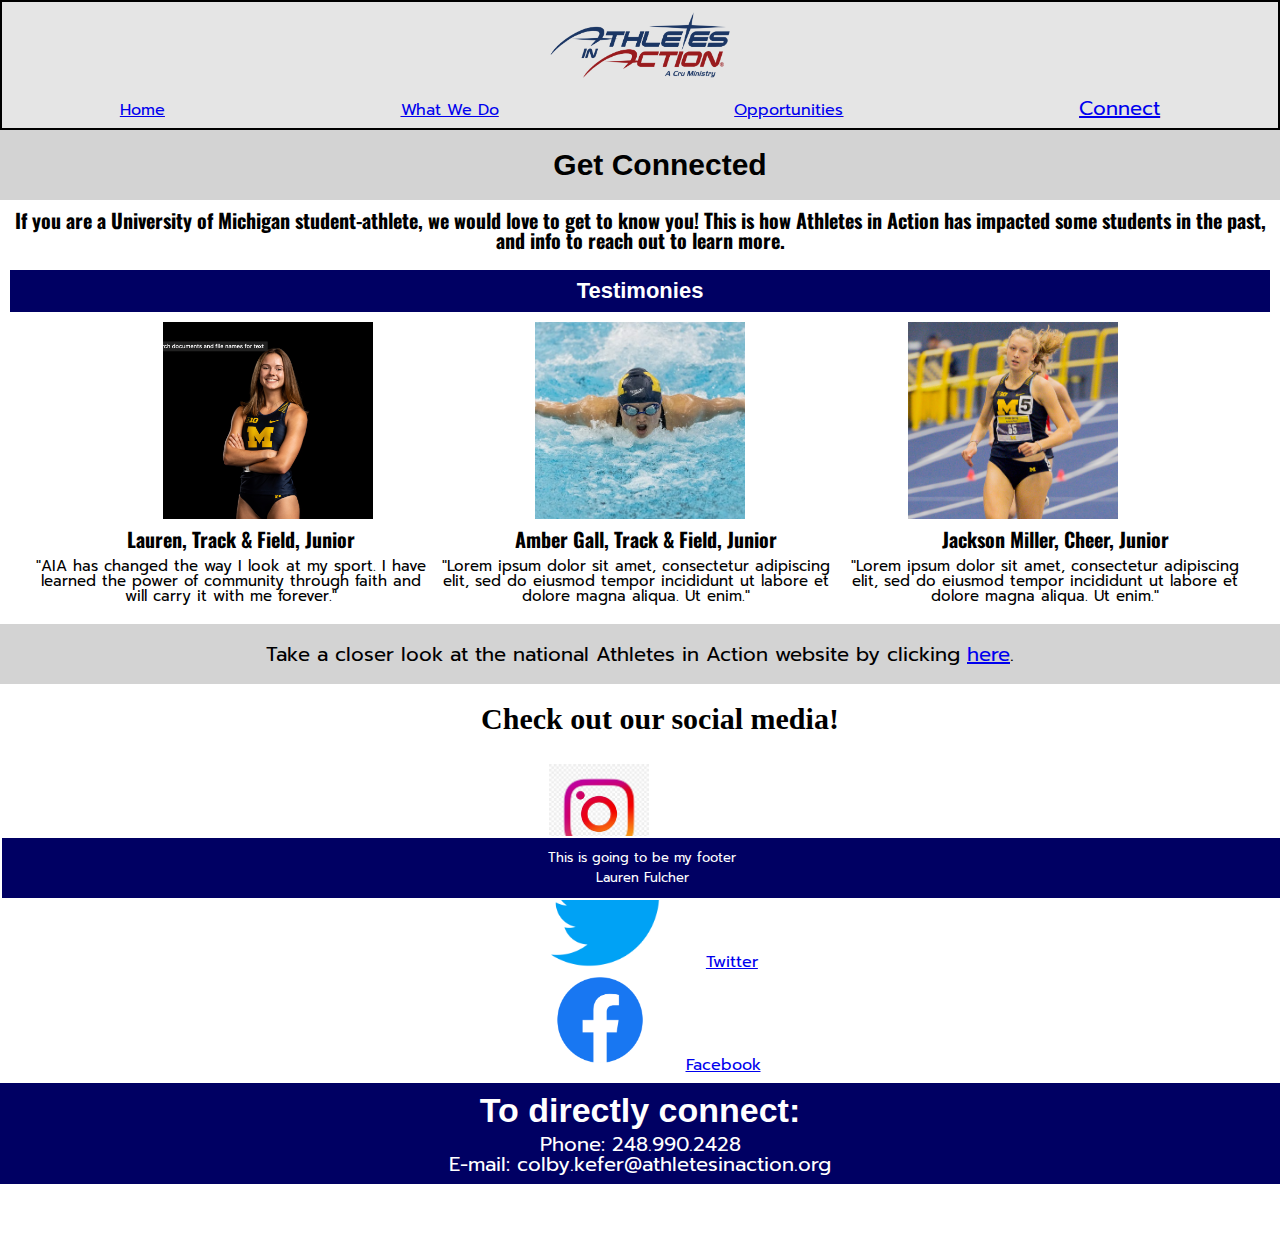
==== contact.html @ 7e398cbe "Add files via upload" ====
<!DOCTYPE html>
<html lang="en">
  <head>
    <meta charset="UTF-8">
    <link href="https://fonts.googleapis.com/css2?family=Oswald:wght@256;300&display=swap" rel="stylesheet">
    <link href="https://fonts.googleapis.com/css2?family=Prompt:wght@300&display=swap" rel="stylesheet">
    <link rel="stylesheet" type="text/css" href="css/html5reset.css">
    <link rel="stylesheet" type="text/css" href="css/style.css">
    <title>Connect</title>
  </head>

  <body class="contact_body">
    <a class = "skip" href="#skip">Skip to Main Content</a>
    <header id="main">
      <img src="imgs/logo.png" alt="" id = "logo">
      <nav>
        <ul class="nav_links">
          <li class="nav_item"><a href = "index.html">Home</a> </li>
          <li class="nav_item"><a href = "what_we_do.html">What We Do</a></li>
          <li class="nav_item"><a href = "opportunities.html">Opportunities</a></li>
          <li class="nav_item" id="nav_item_cur"><a href = "#skip">Connect</a> </li>
        </ul>
      </nav>
      
    </header>
    <main class="connect_container" id="skip">
       <h1 class="connect_header">Get Connected</h1>
       <h2 class="connect_subhead">If you are a University of Michigan student-athlete, we would love to get to know you! This is how Athletes in Action has impacted some students in the past, and info to reach out to learn more.</h2>
       <h3 class="test_titles">Testimonies</h3>
       
       <div class="test_pics">
          <img src="imgs/lauren.jpg" alt="" id = "lauren">
          <img src="imgs/other2.jpg" alt="" id = "other1">
          <img src="imgs/other1.jpg" alt="" id = "other2">
       </div>

       <div class="testimonies">
          <div class="lauren_test">
            <h1 class="lauren_test_head">Lauren, Track & Field, Junior</h1>
            <p class="lauren_words">"AIA has changed the way I look at my sport. I have learned the power of community through faith and will carry it with me forever."</p>
          </div>
          <div class="amber_test">
            <h1 class="other1_test_head">Amber Gall, Track & Field, Junior</h1>
            <p class="other1_words">"Lorem ipsum dolor sit amet, consectetur adipiscing elit, sed do eiusmod tempor incididunt ut labore et dolore magna aliqua. Ut enim."</p>
          </div>
          <div class="final_test">
            <h1 class="other2_test_head">Jackson Miller, Cheer, Junior</h1>
            <p class="other2_words">"Lorem ipsum dolor sit amet, consectetur adipiscing elit, sed do eiusmod tempor incididunt ut labore et dolore magna aliqua. Ut enim."</p>
          </div>
        </div>

        <div class="website_bit">Take a closer look at the national Athletes in Action website by clicking <a href="https://athletesinaction.org/">here</a>.</div>

        <h1 class="checkout">Check out our social media!</h1>
        
        <div class="socials">
          <div class="insta">
            <img src="imgs/insta.jpg" alt="" id = "insta">
            <a class="instagram" href="https://www.instagram.com/michiganaia/">Instagram</a>
          </div>
          <div class="twitter">
            <img src="imgs/twitter.jpg" alt="" id = "twitter">
            <a class="twitter" href="https://twitter.com/AIAusa">Twitter</a>
          </div>
          <div class="facebook">
            <img src="imgs/facebook.jpg" alt="" id = "facebook">
            <a class="facebook" href="https://www.facebook.com/athletesinaction">Facebook</a>
          </div>
        </div> 

        <div class="final_contact">
          <h1 class="reach_out">To directly connect:</h1>
          <p class="phone">Phone: 248.990.2428</p>
          <p class="email">E-mail: colby.kefer@athletesinaction.org</p>

        </div>

        <div class="spacer"></div>
    </main>
    <footer>
      <p class="foot1">This is going to be my footer</p>
      <p class="footname">Lauren Fulcher</p>
    </footer>
  </body>
</html>
---- css/style.css ----
body {
    /*background-image:url("../imgs/index_background.jpeg");*/
    background-attachment: fixed;
    background-color: white;
    background-repeat: no-repeat;
    background-position-x: 50%;
    font-family: 'Prompt', sans-serif;
}

body::before {
    opacity: 0.5;
}

body > header {
    /*background-image: linear-gradient(rgba(0, 0, 95, 0.479), white);*/
    background-color:rgba(0, 0, 0, 0.1);
    border:black 2px solid;
    display: flex;
    flex-direction: column;
    align-items: center;
    justify-content: space-between;
}

nav {
    width: 100%;
}

.nav_links {
   display:flex;
   flex-direction: row;
   justify-content:space-between;
   text-decoration: underline #FF3028;
   font-family: 'Prompt';
}

.nav_item {
    margin:10px;
    color:rgb(0, 0, 87);
}

.nav_item:hover {
    font-size: 20px;
}

a:visited {
    color: rgb(0, 0, 87);
}

#nav_item_cur {
    font-size:20px;
} 

header .nav_links {
    display: flex;
    flex-direction: row;
    justify-content: space-around;
    align-items: flex-end;
}

#logo {
    justify-content: flex-start;
    align-items: flex-start;
    margin: 10px;
    width: 180px;
}

a.skip{
    background: white;
    left: 0;
    padding: 6px;
    position: absolute;
    top: -40px;
    -webkit-transition: top 1s ease-out;
    transition: top 1s ease-out;
    z-index: 1;
  }
  
  a.skip:focus{
    top:10px;
    color: black;
    text-decoration-style: solid;
  }

h1 {
    width: 100%;
    font-family: Impact, Haettenschweiler, 'Arial Narrow Bold', sans-serif;
    font-size:50px;
    text-align:center;
    line-height:1;
}

.bigheadLine1 {
    margin-top: 20px;;
}

.bigheadLine1, .bigheadLine2, .bigheadLine3 {
    position: relative;
    animation-name: fade-in;
    animation-duration: 3s;
    animation-iteration-count: 1;
    color: white;
    width: 100%;
    background-color:rgb(0, 0, 99);

}

@keyframes fade-in {
    from {
        font-size: 5px;
        color: rgb(0, 0, 99);
    }
    to {
        color: white;
        font-size: 50px;
    }
}

.subheader {
    position:relative;
    text-align:center;
    font-family: 'Oswald';
    top: 23px;
    color:rgb(0, 0, 99);
    font-size:25px;
    width: 100%;
}

.pics_cont {
    display: grid;
    grid-template-columns: repeat(3, 1fr);
    grid-template-rows: 1px 350px 350px 40px 350px 70px 100px;
    grid-row-gap: 50px;
    grid-column-gap: 30px;
    padding-right: 30px;
    padding-left: 30px;
}

div.phys_img {
    grid-column: 1 / span 2;
    grid-row: 2 / span 1;
    overflow: hidden;
    box-shadow: 0 4px 8px 0 rgba(0,0,0,0.5);
}

div.phys_img img, div.ment_img img, div.spirit_img img {
    width: 100%;
    height: 100%;
    object-fit: cover;
}

div.phys_head {
    grid-column: 2 / span 2;
    grid-row: 2 / span 1;
    font-family: Impact;
    font-size: 45px;
    background-color: rgb(0, 0, 99);
    color: white;
    text-align: center;
    margin: auto;
    z-index: 1;
    box-shadow: 0 4px 8px 0 rgba(0,0,0,0.5);
    width: 100%;
}

div.ment_img {
    grid-column: 2 / span 2;
    grid-row: 3 / span 1;
    overflow: hidden;
    width: 100%;
    height: 100%; 
    object-fit: cover;
    box-shadow: 0 4px 8px 0 rgba(0,0,0,0.5);
}

div.ment_head {
    grid-column: 1 / span 2;
    grid-row: 3 / span 1;
    font-family: Impact;
    font-size: 45px;
    background-color: rgb(0, 0, 99);
    color: white;
    text-align: center;
    margin: auto;
    z-index: 1;
    box-shadow: 0 4px 8px 0 rgba(0,0,0,0.5);
    width: 100%;
}

.spirit {
    grid-column: 1 / -1;
    grid-row: 4 / span 1;
    font-size: 45px;
    font-family: Impact, Haettenschweiler, 'Arial Narrow Bold', sans-serif;
    color: white;
    background-color: rgb(0, 0, 99);
    text-align: center;
    margin: auto;
    box-shadow: 0 4px 8px 0 rgba(0,0,0,0.5);
    width: 100%;
}

/*BEGIN FLIP TRIAL*/
.flip-card {
    grid-column: 1 / -1;
    grid-row: 5 / span 1;
    width: 100%;
    height: 100%;
    object-fit: cover;
    perspective: 1000px;
}
  
.flip-card-inner {
    position: relative;
    width: 100%;
    height: 100%;
    text-align: center;
    transition: transform 0.6s;
    transform-style: preserve-3d;
    box-shadow: 0 4px 8px 0 rgba(0,0,0,0.5);
}
  
.flip-card:hover .flip-card-inner {
    transform: rotateY(180deg);
}
  
.flip-card-front, .flip-card-back {
    position: absolute;
    width: 100%;
    height: 100%;
    -webkit-backface-visibility: hidden;
    backface-visibility: hidden;
}
  
.flip-card-front {
    background-color: #bbb;
    color: black;
    overflow: hidden;
    width: 100%;
    height: 100%; 
    object-fit: cover;
}

.flip-card-front img {
    width: 100%;
    height: 100%; 
    object-fit: cover;
}
  
.flip-card-back {
    background-color: lightgray;
    color: rgb(0, 0, 99);
    font-family: "Oswald";
    transform: rotateY(180deg);
}

.flip-card-back h1 {
    font-family: "Oswald";
    padding-top: 60px;
    font-size: 40px;
}

.flip-card-back p {
    padding: 40px;
    font-size: 35px;
}

  /*END OF FLIP TRIAL*/

.descript {
    grid-column: 1 / -1;
    grid-row: 6 / span 1;
    font-family: "Oswald";
    color:rgb(0, 0, 99);
    font-size: 30px;
    text-align: center;
}

footer {
    position: fixed;
    bottom: 0px;
    height: 40px;
    background-color: rgb(0, 0, 99);
    color: white;
    width: 100%;
    border: white 2px solid;
    text-align: center;
    padding-top: 10px;
    padding-bottom: 10px;
    line-height: 20px;
    font-size: 13px;
}

/*below is style for what we do page*/

.wwdo {
    background-image: none;
    background-color:white;
} /*rgba(200, 160, 0, 0.3);*/

.container {
    padding: 10px;
    display: grid;
    grid-template-columns: 50px 1fr 1fr;
    grid-template-rows: repeat(9, 150px) 80px 240px 50px;
    grid-row-gap: 20px;
    font-size:17px;
}

.container > img {
    width: 100%;
    height: 100%;
}

.wwdo_head {
    grid-column: 1 / -1;
    grid-row: 1 / span 1;
    font-family: Impact, Haettenschweiler, 'Arial Narrow Bold', sans-serif;
    font-size: 50px;
    color: white;
    padding-top: 50px;
    text-align: center;
    background-color: rgb(0, 0, 99);
    border: black 3px solid;
    box-shadow: 0 4px 8px 0 rgba(0,0,0,0.5);
}
/*first row*/
.one_header {
    grid-column: 1 / span 1;
    grid-row: 2 / span 1;
    background-color:black;
}

.purpose_word {
    transform: rotate(-90deg);
    transform-origin: 68px 60px;
    color: white;
    font-family: Impact, Haettenschweiler, 'Arial Narrow Bold', sans-serif;
    font-size: 30px;
}

div.one_img {
    grid-column: 2;
    overflow: hidden;
    grid-row: 2 / span 1;
    border-top: black 3px solid;
    border-bottom: black 3px solid;
}

div.one_img img {
    object-fit: cover;
    width: 100%;
    max-height: 100%;
}

.one_text {
    grid-column: 3;
    grid-row: 2 / span 1;
    background-color: rgba(255, 255, 255, 0.4);
    border-top: black 3px solid;
    border-bottom: black 3px solid;
    border-right: black 3px solid;
    padding: 7px;
}
/*second row*/
.two_header {
    grid-column: 1 / span 1;
    grid-row: 3 / span 1;
    background-color:black;
}

.meeting_word {
    transform: rotate(-90deg);
    transform-origin: 69px 60px;
    color: white;
    font-family: Impact, Haettenschweiler, 'Arial Narrow Bold', sans-serif;
    font-size: 30px;
}

div.two_img {
    grid-column: 2;
    overflow: hidden;
    grid-row: 3 / span 1;
    border-top: black 3px solid;
    border-bottom: black 3px solid;
}

div.two_img img {
    object-fit: cover;
    width: 100%;
    max-height: 100%;
}

.two_text {
    grid-column: 3;
    grid-row: 3 / span 1;
    background-color: rgba(255, 255, 255, 0.4);
    border-top: black 3px solid;
    border-bottom: black 3px solid;
    border-right: black 3px solid;
    padding: 7px;
}
/*third row*/
.three_header {
    grid-column: 1 / span 1;
    grid-row: 4 / span 1;
    background-color:black;
}

.dgroup_word {
    transform: rotate(-90deg);
    transform-origin: 69px 60px;
    color: white;
    font-family: Impact, Haettenschweiler, 'Arial Narrow Bold', sans-serif;
    font-size: 30px;
}

div.three_img {
    grid-column: 2;
    overflow: hidden;
    grid-row: 4 / span 1;
    border-top: black 3px solid;
    border-bottom: black 3px solid;
}

div.three_img img {
    object-fit: cover;
    width: 100%;
    max-height: 100%;
}

.three_text {
    grid-column: 3;
    grid-row: 4 / span 1;
    background-color: rgba(255, 255, 255, 0.4);
    border-top: black 3px solid;
    border-bottom: black 3px solid;
    border-right: black 3px solid;
    padding: 7px;
}

/*fourth row*/
.four_header {
    grid-column: 1 / span 1;
    grid-row: 5 / span 1;
    background-color:black;
}

.detroit_word {
    transform: rotate(-90deg);
    transform-origin: 77px 67px;
    color: white;
    font-family: Impact, Haettenschweiler, 'Arial Narrow Bold', sans-serif;
    font-size: 24px;
}

div.four_img {
    grid-column: 2;
    overflow: hidden;
    grid-row: 5 / span 1;
    border-top: black 3px solid;
    border-bottom: black 3px solid;
}

div.four_img img {
    object-fit: cover;
    width: 100%;
    max-height: 100%;
}

.four_text {
    grid-column: 3;
    grid-row: 5 / span 1;
    background-color: rgba(255, 255, 255, 0.4);
    border-top: black 3px solid;
    border-bottom: black 3px solid;
    border-right: black 3px solid;
    padding: 7px;
}
/*fifth row*/
.five_header {
    grid-column: 1 / span 1;
    grid-row: 6 / span 1;
    background-color:black;
}

.ferry_word {
    transform: rotate(-90deg);
    transform-origin: 70px 60px;
    color: white;
    font-family: Impact, Haettenschweiler, 'Arial Narrow Bold', sans-serif;
    font-size: 30px;
}

div.five_img {
    grid-column: 2;
    overflow: hidden;
    grid-row: 6 / span 1;
    border-top: black 3px solid;
    border-bottom: black 3px solid;
}

div.five_img img {
    object-fit: cover;
    width: 100%;
    max-height: 100%;
}

.five_text {
    grid-column: 3;
    grid-row: 6 / span 1;
    background-color: rgba(255, 255, 255, 0.4);
    border-top: black 3px solid;
    border-bottom: black 3px solid;
    border-right: black 3px solid;
    padding: 7px;
}
/*sixth row*/
.six_header {
    grid-column: 1 / span 1;
    grid-row: 7 / span 1;
    background-color:black;
}

.camps_word {
    transform: rotate(-90deg);
    transform-origin: 65px 55px;
    color: white;
    font-family: Impact, Haettenschweiler, 'Arial Narrow Bold', sans-serif;
    font-size: 30px;
}

div.six_img {
    grid-column: 2;
    overflow: hidden;
    grid-row: 7 / span 1;
    border-top: black 3px solid;
    border-bottom: black 3px solid;
}

div.six_img img {
    object-fit: cover;
    width: 100%;
    max-height: 100%;
}

.six_text {
    grid-column: 3;
    grid-row: 7 / span 1;
    background-color: rgba(255, 255, 255, 0.4);
    border-top: black 3px solid;
    border-bottom: black 3px solid;
    border-right: black 3px solid;
    padding: 7px;
}
/*seventh row*/
.seven_header {
    grid-column: 1 / span 1;
    grid-row: 8 / span 1;
    background-color:black;
}

.occ_word {
    transform: rotate(-90deg);
    transform-origin: 55px 48px;
    color: white;
    font-family: Impact, Haettenschweiler, 'Arial Narrow Bold', sans-serif;
    font-size: 30px;
}

div.seven_img {
    grid-column: 2;
    overflow: hidden;
    grid-row: 8 / span 1;
    border-top: black 3px solid;
    border-bottom: black 3px solid;
}

div.seven_img img {
    object-fit: cover;
    width: 100%;
    max-height: 100%;
}

.seven_text {
    grid-column: 3;
    grid-row: 8 / span 1;
    background-color: rgba(255, 255, 255, 0.4);
    border-top: black 3px solid;
    border-bottom: black 3px solid;
    border-right: black 3px solid;
    padding: 7px;
}

/*eighth row*/
.eight_header {
    grid-column: 1 / span 1;
    grid-row: 9 / span 1;
    background-color:black;
}

.community_word {
    transform: rotate(-90deg);
    transform-origin: 76px 65px;
    color: white;
    font-family: Impact, Haettenschweiler, 'Arial Narrow Bold', sans-serif;
    font-size: 27px;
}

div.eight_img {
    grid-column: 2;
    overflow: hidden;
    grid-row: 9 / span 1;
    border-top: black 3px solid;
    border-bottom: black 3px solid;
}

div.eight_img img {
    object-fit: cover;
    width: 100%;
    max-height: 100%;
}

.eight_text {
    grid-column: 3;
    grid-row: 9 / span 1;
    background-color: rgba(255, 255, 255, 0.4);
    border-top: black 3px solid;
    border-bottom: black 3px solid;
    border-right: black 3px solid;
    padding: 7px;
}

.final_message {
    grid-column: 1 / -1;
    grid-row: 10;
    background-color: rgb(0, 0, 83);
    color: white;
    font-size: 16px;
    text-align: center;
    padding-top: 20px;
    box-shadow: 0 4px 8px 0 rgba(0,0,0,0.5);
}

.last_pic {
    grid-column: 1 / -1;
    grid-row: 11;
    box-shadow: 0 4px 8px 0 rgba(0,0,0,0.5);
}

.last_pic img {
    width: 100%;
    height: 100%;
    background-position: center;
    overflow: hidden;
    object-fit: cover;
}

/*below is style for opportunities page*/

.opp_body {
    background-image: none;
    background-color:white;
}

.opp_container {
    display: grid;
    grid-template-columns: 1fr 1fr;
    grid-template-rows: 100px 50px 75px repeat(4, 200px) 80px;
    grid-row-gap: 20px;
    grid-column-gap: 30px;
    padding: 10px;
}

.opp_header, .international, .stateside {
    font-family: Impact, Haettenschweiler, 'Arial Narrow Bold', sans-serif;
    text-align: center;
    color: white;
}

.opp_header {
    grid-column: 1 / -1;
    grid-row: 1;
    color: rgb(0, 0, 99);
    font-size: 60px;  
    padding: 25px;  
}

.international, .stateside {
    font-size: 25px;
    padding: 10px;
    background-color:rgb(0, 0, 87);
    border-radius: 10px;
    box-shadow: 0 4px 8px 0 rgba(0,0,0,0.5);
}

.international {
    grid-column: 1;
    grid-row: 2;
}

.stateside {
    grid-column: 2;
    grid-row: 2;
}

.inter_subhead {
    padding-left: 10px;
    grid-column: 1;
    grid-row: 3;
    text-align: left;
}

.state_subhead {
    padding-right: 10px;
    grid-column: 2;
    grid-row: 3;
    text-align: right;
}

.east_asia, .jamaica, .puerto_rico, .south_africa, .gulf_shores, .la, .xenia {
    background-position: center;
    background-size: 100%;
    font-family: Impact, Haettenschweiler, 'Arial Narrow Bold', sans-serif;
    text-align: center;
    padding-top: 90px;
    color: white;
    border: black 2px solid;
    border-radius: 10px;
    box-shadow: 0 4px 8px 0 rgba(0,0,0,0.5);
}

.east_asia_word, .jamaica_word, .puerto_rico_word, .south_africa_word, .gulf_word, .la_word, .xenia_word {
    background-color: black;
    font-size: 27px;
}

.east_asia {
    grid-row: 4;
    grid-column: 1;
    background-image: url("../imgs/east_as.jpg");
}

.jamaica {
    grid-row: 5;
    grid-column: 1;
    background-image: url("../imgs/jamaica.jpg");
}

.puerto_rico {
    grid-row: 6;
    grid-column: 1;
    background-image: url("../imgs/puerto.jpg");
}

.south_africa {
    grid-row: 7;
    grid-column: 1;
    background-image: url("../imgs/safrica.jpg");
}

.gulf_shores {
    grid-row: 4;
    grid-column: 2;
    background-image: url("../imgs/gulf_shores.jpg");
}

.la {
    grid-row: 5;
    grid-column: 2;
    background-image: url("../imgs/la.jpg");
}

.xenia {
    grid-row: 6;
    grid-column: 2;
    background-image: url("../imgs/xenia.jpg");
}


/*below is style for contact page*/

.contact_body {
    background-image: none;
    background-color:white;
}

.connect_container {
    display: flex;
    flex-direction: column;
    flex-wrap: nowrap;
    justify-content: space-around;
}

.connect_header {
    height: 10%;
    padding: 20px;
    font-family: Impact, Haettenschweiler, 'Arial Narrow Bold', sans-serif;
    font-size: 30px;
    text-align: center;
    background-color: lightgray;
}

.connect_subhead {
    height: 7%;
    padding: 10px;
    font-family: "Oswald";
    font-size: 20px;
    text-align: center;
    background-color:rgba(255, 255, 255, 0.4);
}

.test_pics {
    display: flex;
    flex-direction: row;
    justify-content: space-evenly;
}

.test_pics img {
    width: 210px;
    object-fit: cover;
}

.test_titles {
    margin: 10px;
    padding: 10px;
    font-family:Impact, Haettenschweiler, 'Arial Narrow Bold', sans-serif;
    font-size: 22px;
    text-align: center;
    background-color: rgb(0, 0, 99);
    color: white;
}

.testimonies {
    padding-right: 30px;
    padding-left: 30px;
    padding-bottom: 20px;
    display: flex;
    flex-direction: row;
    text-align: center;
    align-items: flex-end;
    font-size: 25px;
    font-family: "Prompt";
    font-size: 15px;
}

.testimonies h1 {
    padding: 10px;
    font-size: 20px;
    font-family: "Oswald";
}

.website_bit {
    padding: 20px;
    background-color: lightgray;
    text-align: center;
    font-family: "Prompt";
    color: black;
    font-size: 20px;
}

.checkout {
    padding: 20px;
    text-align: center;
    font-family: Impact;
    font-size: 30px;
}

.socials {
    display: flex;
    flex-direction: column;
    padding: 10px;
    justify-content: space-evenly;
    align-items: center;
}

.socials img {
    height: 100px;
}

.final_contact {
    padding: 10px;
    text-align: center;
    font-size: 20px;
    background-color: rgb(0, 0, 99);
    color: white;
}

.final_contact h1 {
    font-size: 34px;
    padding-bottom: 7px;
}

.spacer {
    height: 65px;
}
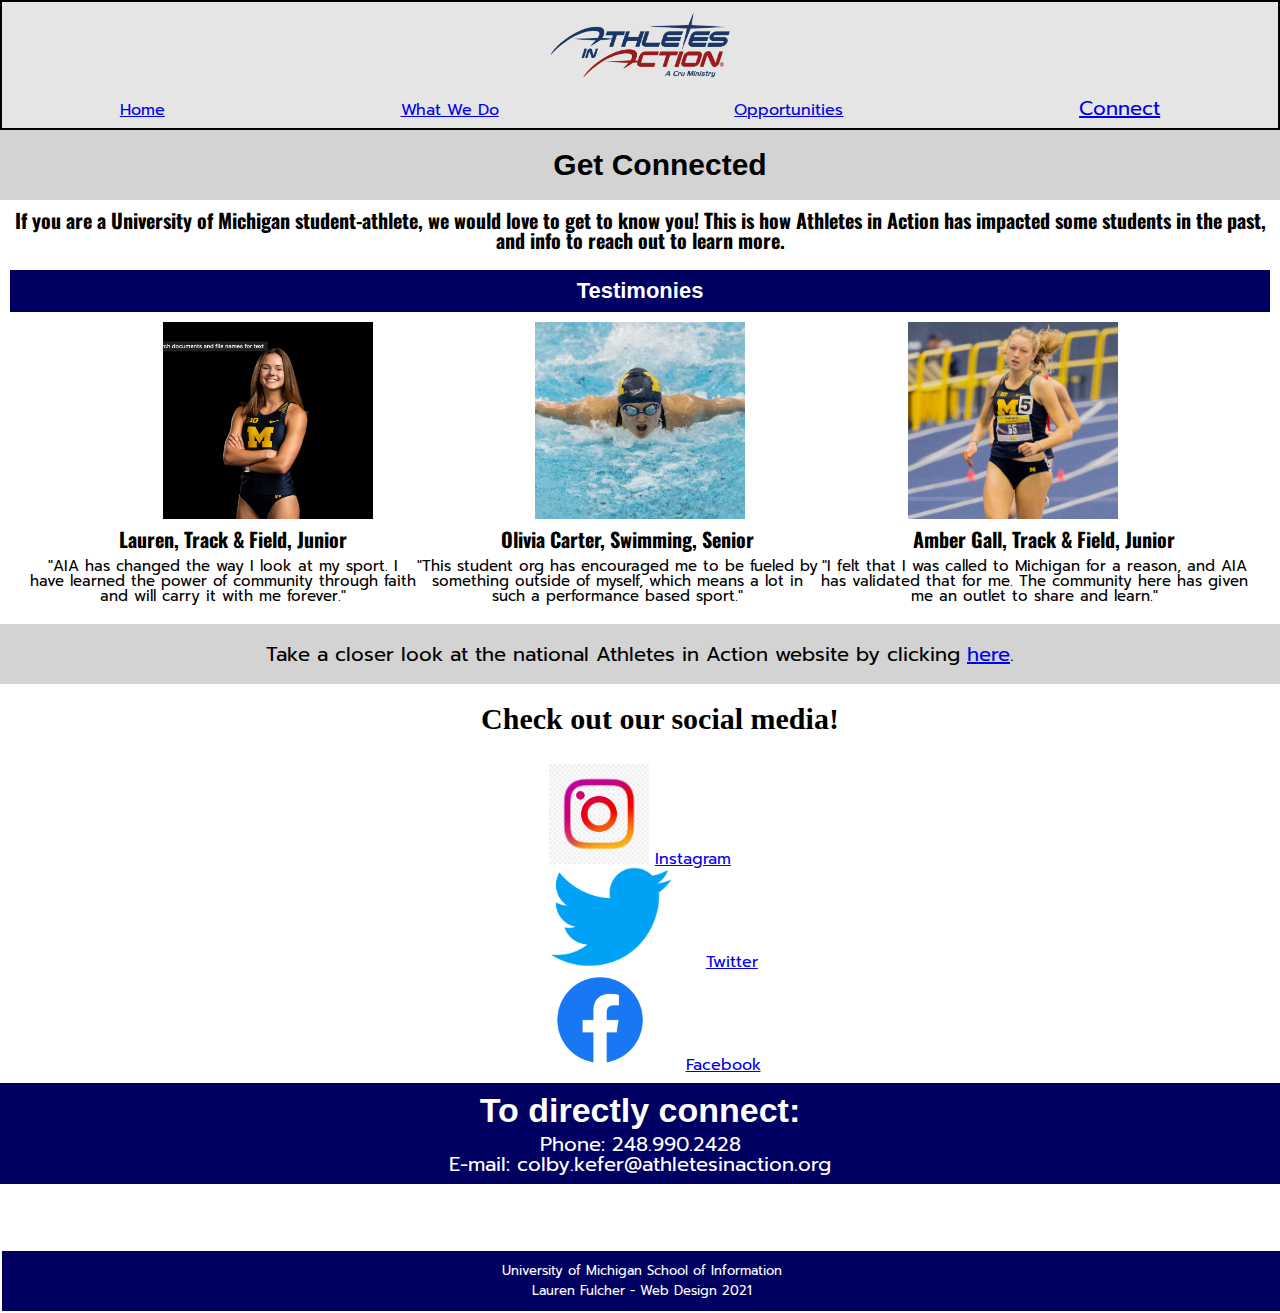
==== commit 83052ad3: "Add files via upload" ====
--- a/contact.html
+++ b/contact.html
@@ -2,6 +2,7 @@
 <html lang="en">
   <head>
     <meta charset="UTF-8">
+    <meta name="viewport" content="width=device-width, initial-scale=1.0">
     <link href="https://fonts.googleapis.com/css2?family=Oswald:wght@256;300&display=swap" rel="stylesheet">
     <link href="https://fonts.googleapis.com/css2?family=Prompt:wght@300&display=swap" rel="stylesheet">
     <link rel="stylesheet" type="text/css" href="css/html5reset.css">
@@ -40,12 +41,12 @@
             <p class="lauren_words">"AIA has changed the way I look at my sport. I have learned the power of community through faith and will carry it with me forever."</p>
           </div>
           <div class="amber_test">
-            <h1 class="other1_test_head">Amber Gall, Track & Field, Junior</h1>
-            <p class="other1_words">"Lorem ipsum dolor sit amet, consectetur adipiscing elit, sed do eiusmod tempor incididunt ut labore et dolore magna aliqua. Ut enim."</p>
+            <h1 class="other1_test_head">Olivia Carter, Swimming, Senior</h1>
+            <p class="other1_words">"This student org has encouraged me to be fueled by something outside of myself, which means a lot in such a performance based sport."</p>
           </div>
           <div class="final_test">
-            <h1 class="other2_test_head">Jackson Miller, Cheer, Junior</h1>
-            <p class="other2_words">"Lorem ipsum dolor sit amet, consectetur adipiscing elit, sed do eiusmod tempor incididunt ut labore et dolore magna aliqua. Ut enim."</p>
+            <h1 class="other2_test_head">Amber Gall, Track & Field, Junior</h1>
+            <p class="other2_words">"I felt that I was called to Michigan for a reason, and AIA has validated that for me. The community here has given me an outlet to share and learn."</p>
           </div>
         </div>
 
@@ -78,8 +79,8 @@
         <div class="spacer"></div>
     </main>
     <footer>
-      <p class="foot1">This is going to be my footer</p>
-      <p class="footname">Lauren Fulcher</p>
+      <p class="foot1">University of Michigan School of Information</p>
+      <p class="footname">Lauren Fulcher - Web Design 2021</p>
     </footer>
   </body>
 </html>
--- a/css/style.css
+++ b/css/style.css
@@ -1,3 +1,5 @@
+/*https://docs.google.com/document/d/1rib39U3Nbgq27NAeWb_AyqTdhB7Y1Zck1k-cSbCti_E/edit?usp=sharing*/
+
 body {
     /*background-image:url("../imgs/index_background.jpeg");*/
     background-attachment: fixed;
@@ -276,7 +278,6 @@
 }
 
 footer {
-    position: fixed;
     bottom: 0px;
     height: 40px;
     background-color: rgb(0, 0, 99);
